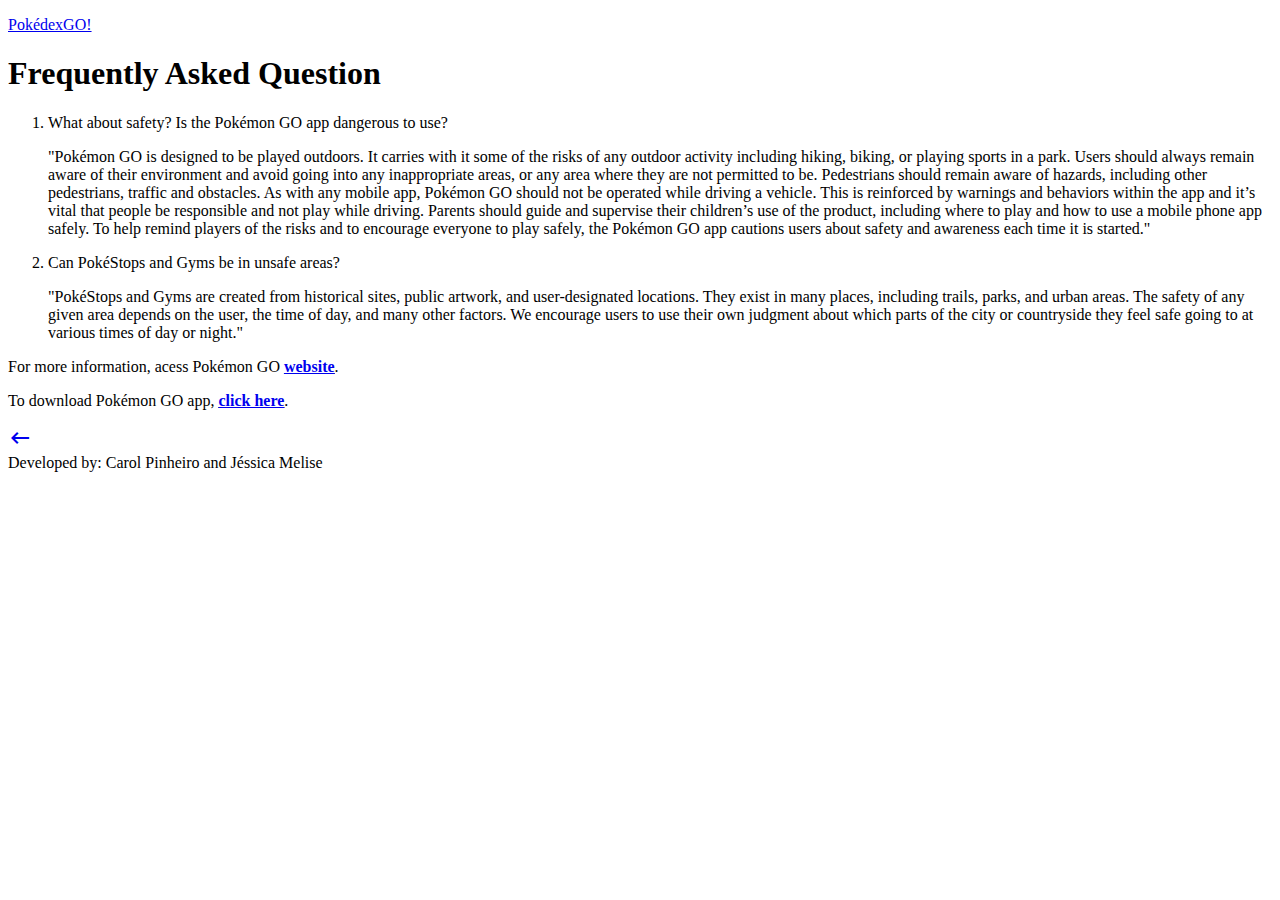
==== src/faq.html @ 6eb8a5d7 "Merge pull request #22 from jessicamelise/master" ====
<!DOCTYPE html>
<html>

<head>
  <meta charset="utf-8">
  <title>Pokédex Go - FAQ</title>
  <link rel="stylesheet" href="faq.css" />
  <link href="https://fonts.googleapis.com/icon?family=Material+Icons" rel="stylesheet">
  <link rel="shortcut icon" type="image/x-icon" href="./favicon/favicon.ico">
  <link rel="icon" type="image/jpeg" href="./favicon/chrome.jpeg" />
  <meta name="viewport" content="width=device-width, initial-scale=1">
</head>

<body>
  <header>
    <div class="max-width">
      <a href="index.html">
        <p class="title-pokedex">PokédexGO!</p>
      </a>
    </div>
  </header>
  <main>
    <h1>Frequently Asked Question</h1>
  <section class="faq">
      <div>
        <ol>
          <li>
            <p class="question">
              What about safety? Is the Pokémon GO app dangerous to use?
            </p>
            <p>
              "Pokémon GO is designed to be played outdoors. It carries with it some of the risks of any
              outdoor
              activity including hiking, biking, or playing sports in a park. Users should always remain
              aware of their
              environment and avoid going into any inappropriate areas, or any area where they are not
              permitted to be.
              Pedestrians should remain aware of hazards, including other pedestrians, traffic and
              obstacles. As with
              any mobile app, Pokémon GO should not be operated while driving a vehicle. This is
              reinforced by warnings
              and behaviors within the app and it’s vital that people be responsible and not play while
              driving. Parents
              should guide and supervise their children’s use of the product, including where to play and
              how to use a
              mobile phone app safely. To help remind players of the risks and to encourage everyone to
              play safely, the
              Pokémon GO app cautions users about safety and awareness each time it is started."
            </p>
          </li>
          <li>
            <p class="question">
              Can PokéStops and Gyms be in unsafe areas?
            </p>
            <p>
              "PokéStops and Gyms are created from historical sites, public artwork, and user-designated
              locations. They
              exist in many places, including trails, parks, and urban areas. The safety of any given area
              depends on
              the user, the time of day, and many other factors. We encourage users to use their own
              judgment about
              which parts of the city or countryside they feel safe going to at various times of day or
              night."
            </p>
          </li>
        </ol>
        <p>For more information, acess Pokémon GO <u><b><a href="https://pokemongolive.com/en/faq/"
            target="_blank">website</a></b></u>.</p>
        <p>To download Pokémon GO app, <u><b><a
            href="https://play.google.com/store/apps/details?id=com.nianticlabs.pokemongo&hl=pt_BR">click
            here</a></b></u>.</p>
      </div>
      <a class="link-return" href="index.html">
        <div class="return"> 
          <span class="material-icons">keyboard_backspace</span>
        </div>
      </a>
    </section>
  </main>
  <footer class="creatby">Developed by: Carol Pinheiro and Jéssica Melise</footer>
</body>

</html>
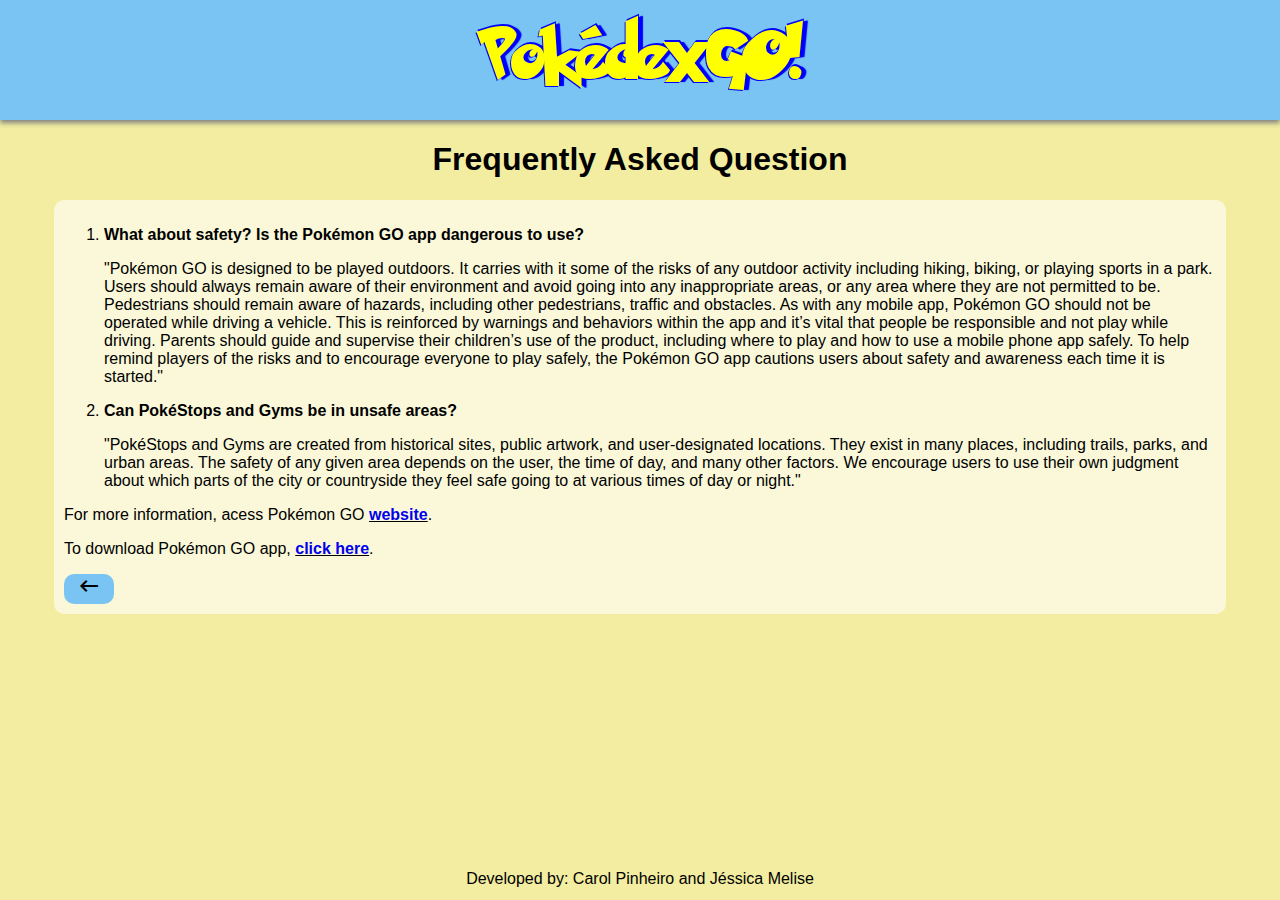
==== commit 6402f0b5: "Estilos unidos sob a mesma pasta" ====
--- a/src/faq.html
+++ b/src/faq.html
@@ -3,11 +3,9 @@
 
 <head>
   <meta charset="utf-8">
-  <title>Pokédex Go - FAQ</title>
-  <link rel="stylesheet" href="faq.css" />
+  <title>Data Lovers</title>
+  <link rel="stylesheet" href="./styles/faq.css" />
   <link href="https://fonts.googleapis.com/icon?family=Material+Icons" rel="stylesheet">
-  <link rel="shortcut icon" type="image/x-icon" href="./favicon/favicon.ico">
-  <link rel="icon" type="image/jpeg" href="./favicon/chrome.jpeg" />
   <meta name="viewport" content="width=device-width, initial-scale=1">
 </head>
 
--- a/src/styles/faq.css
+++ b/src/styles/faq.css
@@ -0,0 +1,104 @@
+@font-face {
+  font-family: "pokemon";
+  src: url(./font-style/Pokemon\ Solid.ttf);
+}
+
+body {
+  display: flex;
+  flex-direction: column;
+  background-color: #F2EDA0;
+  margin: 0px;
+  font-family: Helvetica;
+}
+
+main {
+  display: flex;
+  flex-direction: column;
+  align-items: center;
+  min-height: calc(100vh - 160px);
+}
+
+header {
+  display: flex;
+  justify-content: space-evenly;
+  align-items: center;
+  background-color: #79C4F2;
+  height: 120px;
+  box-shadow: 0px 3px 5px grey;
+  padding: 0px 20px;
+}
+
+.max-width {
+  max-width: 1200px;
+}
+
+a {
+  text-decoration: none;
+}
+
+.title-pokedex {
+  font-family: "pokemon";
+  color: yellow;
+  font-size: 60px;
+  text-shadow: 4px 0px 0px blue, 5px 0px 1px blue, -1px 1px 0px blue, 1px -2px 0px blue;
+}
+
+h1 {
+  text-align: center;
+}
+
+.faq {
+  width: 90%;
+  display: flex;
+  flex-direction: column;
+  background-color: rgb(255, 255, 255, 0.6);
+  border-radius: 10px;
+  padding: 10px;
+  max-width: 1200px;
+}
+
+.question {
+  font-weight: bold;
+}
+
+.link-return {
+  width: 50px;
+  height: 30px;
+  color: inherit;
+}
+
+.return {
+  width: 50px;
+  height: 30px;
+  border: none;
+  border-radius: 10px;
+  outline: none;
+  background-color: #79C4F2;
+  cursor: pointer;
+  text-align: center;
+}
+
+.return:hover {
+  background-color: lightblue;
+}
+
+.creatby {
+  text-align: center;
+  margin-top: 10px;
+  height: 30px;
+}
+
+@media only screen and (max-width: 800px) {
+  html {
+    touch-action: auto;
+  }
+
+  .faq {
+    font-size: 20px;
+  }
+  
+  .return {
+    padding: 4px;
+    width: 60px;
+  }
+}